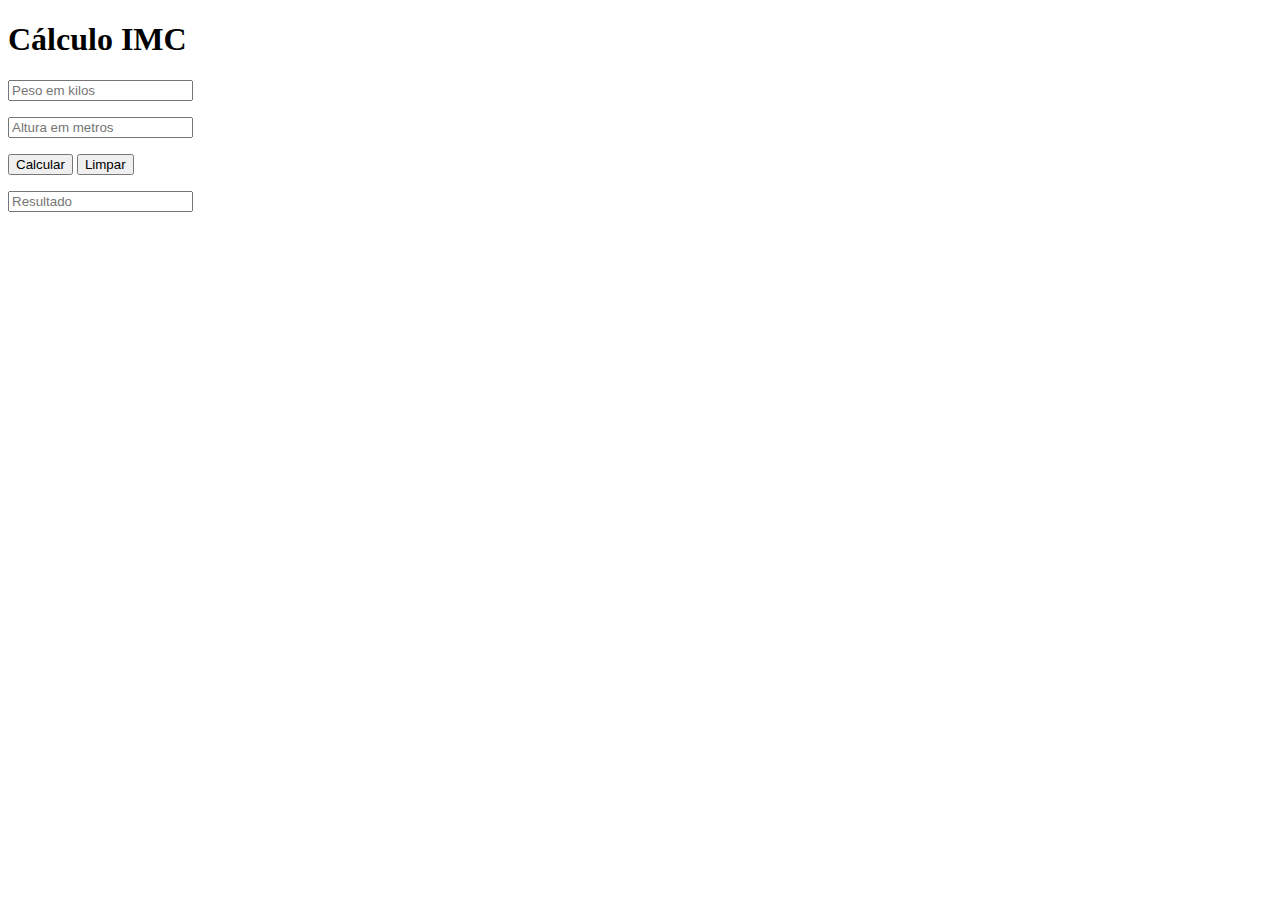
==== imc/index.html @ 64bc4902 "Add files via upload" ====
<!DOCTYPE html>
<html lang="pt-br">

<head>
    <meta charset="UTF-8">
    <meta name="viewport" content="width=device-width, initial-scale=1.0">
    <meta http-equiv="X-UA-Compatible" content="ie=edge">
    <title>Calculo do IMC</title>
</head>

<body>

    <h1>Cálculo IMC</h1>
    <form name="frmImc">
        <p>
            <input type="text" name="txtPeso" placeholder="Peso em kilos"></p>
        <p>
            <input type="text" name="txtAltura" placeholder="Altura em metros"></p>
        <p>
            <input type="button" value="Calcular" onclick="calcularImc()">
            <input type="reset" value="Limpar"></p>
        <p>
            <input type="text" name="txtResultImc" placeholder="Resultado"></p>
    </form>

    <script src="media.js"></script>
</body>

</html>
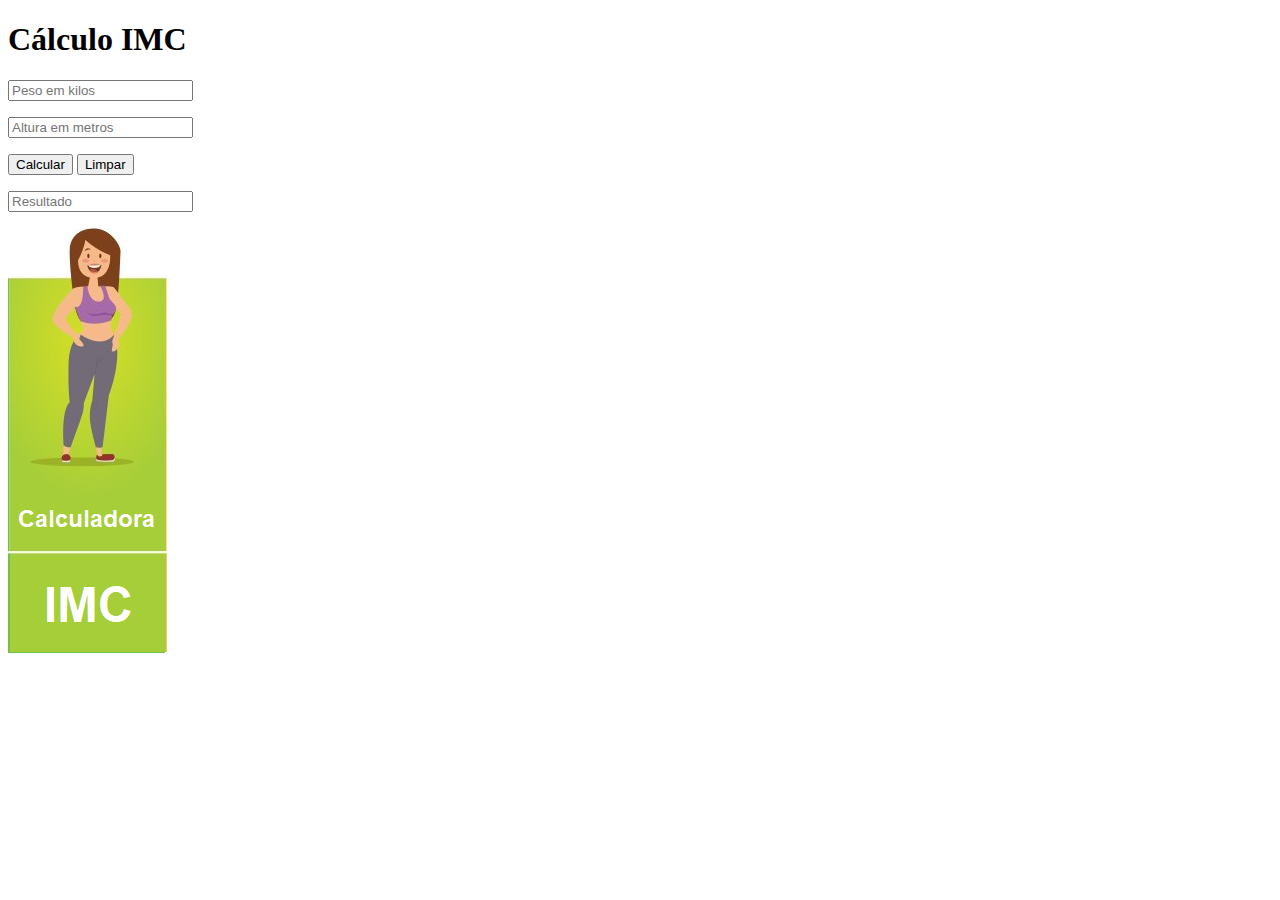
==== commit cbdb25dc: "Add files via upload" ====
--- a/imc/index.html
+++ b/imc/index.html
@@ -22,7 +22,7 @@
         <p>
             <input type="text" name="txtResultImc" placeholder="Resultado"></p>
     </form>
-
+        <img src="imc.png" alt="imc" id="status">
     <script src="media.js"></script>
 </body>
 
